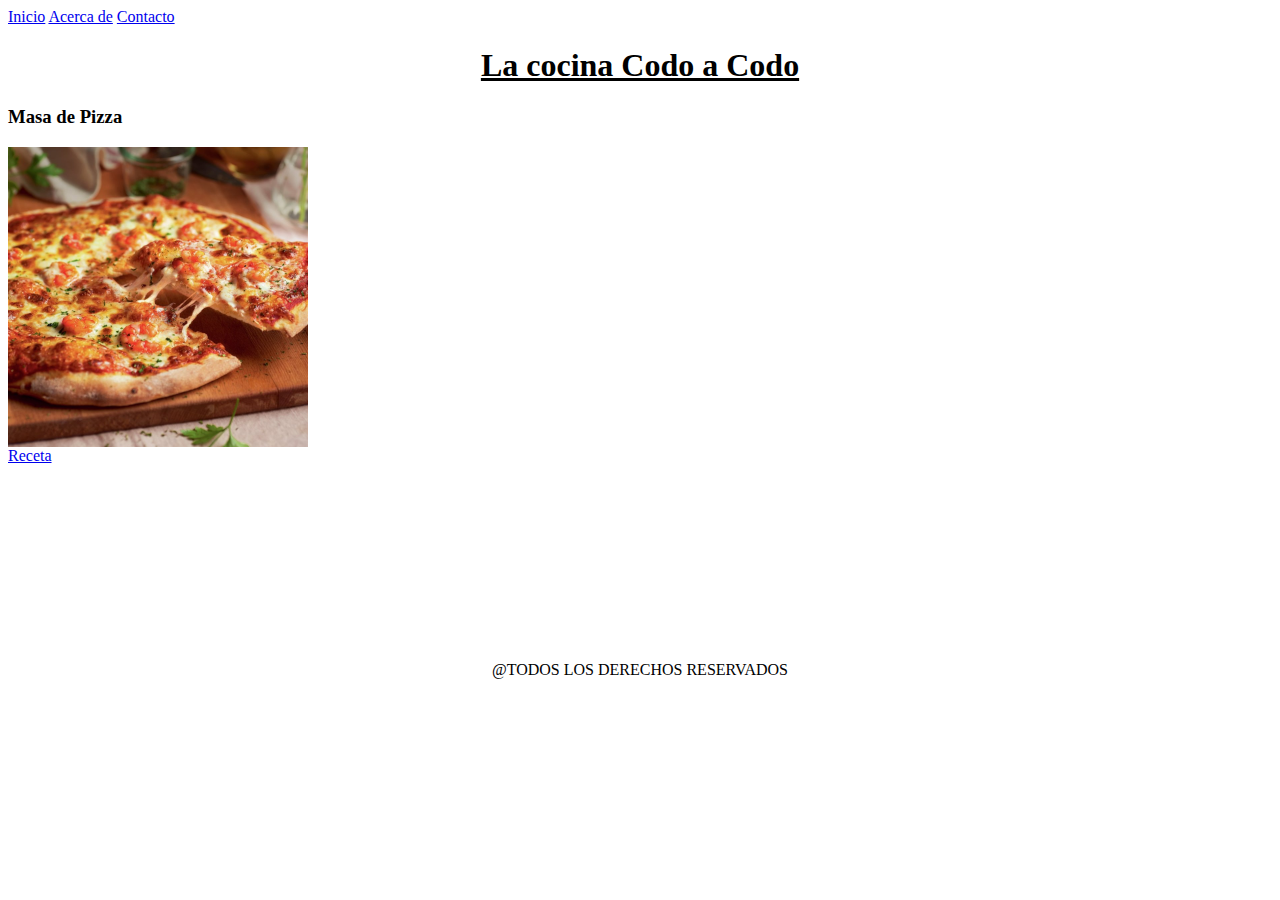
==== index.html @ 2e3a92b3 "subida de archivos fuera de carpeta paginadecocina" ====
<!DOCTYPE html>
<html lang="en">
<head>
    <meta charset="UTF-8">
    <meta name="viewport" content="width=device-width, initial-scale=1.0">
    <title>La cocina Codo a Codo</title>
</head>
<body>
    <header>
        <nav>
            <a href="index.html">Inicio</a>
            <a href="acercade.html">Acerca de</a>
            <a href="contacto.html">Contacto</a>
        </nav>
        <h1 align="center"><b><u>La cocina Codo a Codo</u></b></h1>
    </header>
    <main>
        <h3><b>Masa de Pizza</b></h3>
        <img src="imagenes/pizza.jpg" align="Center" width="300" height="300">
        <br>
        <a href="receta.html">Receta</a>
        <br><br><br><br><br><br><br><br><br><br>
    </main>        
    <footer align="center">
        <br>
       <p>@TODOS LOS DERECHOS RESERVADOS</p>
        <br>
    </footer>
</body>
</body>

</html>
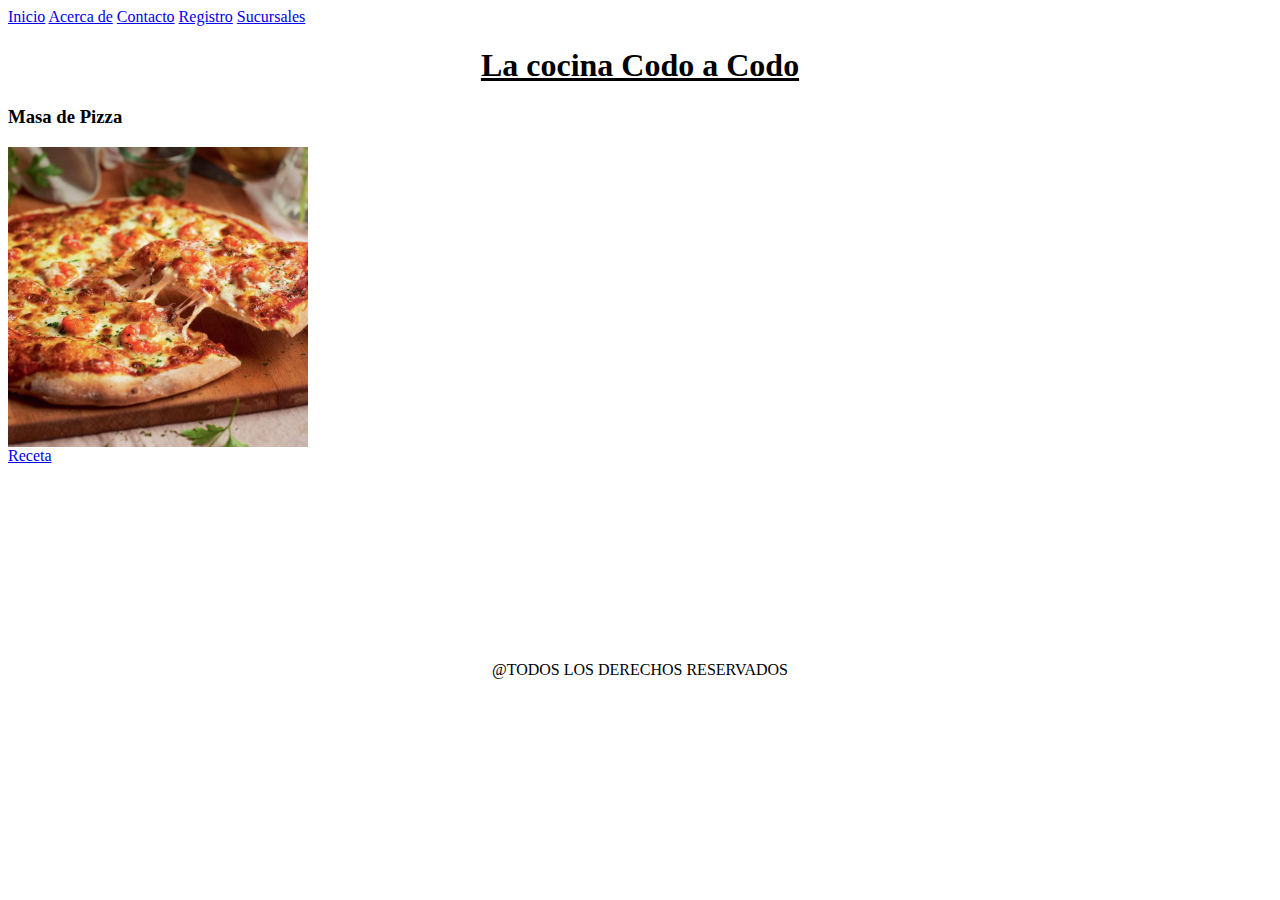
==== commit 47b840e8: "construi pagina registro y otras modificaciones" ====
--- a/index.html
+++ b/index.html
@@ -4,6 +4,7 @@
     <meta charset="UTF-8">
     <meta name="viewport" content="width=device-width, initial-scale=1.0">
     <title>La cocina Codo a Codo</title>
+    <link rel="icon" href="imagenes/pizza.ico">
 </head>
 <body>
     <header>
@@ -11,6 +12,8 @@
             <a href="index.html">Inicio</a>
             <a href="acercade.html">Acerca de</a>
             <a href="contacto.html">Contacto</a>
+            <a href="registro.html">Registro</a>
+            <a href="sucursales.html">Sucursales</a>
         </nav>
         <h1 align="center"><b><u>La cocina Codo a Codo</u></b></h1>
     </header>
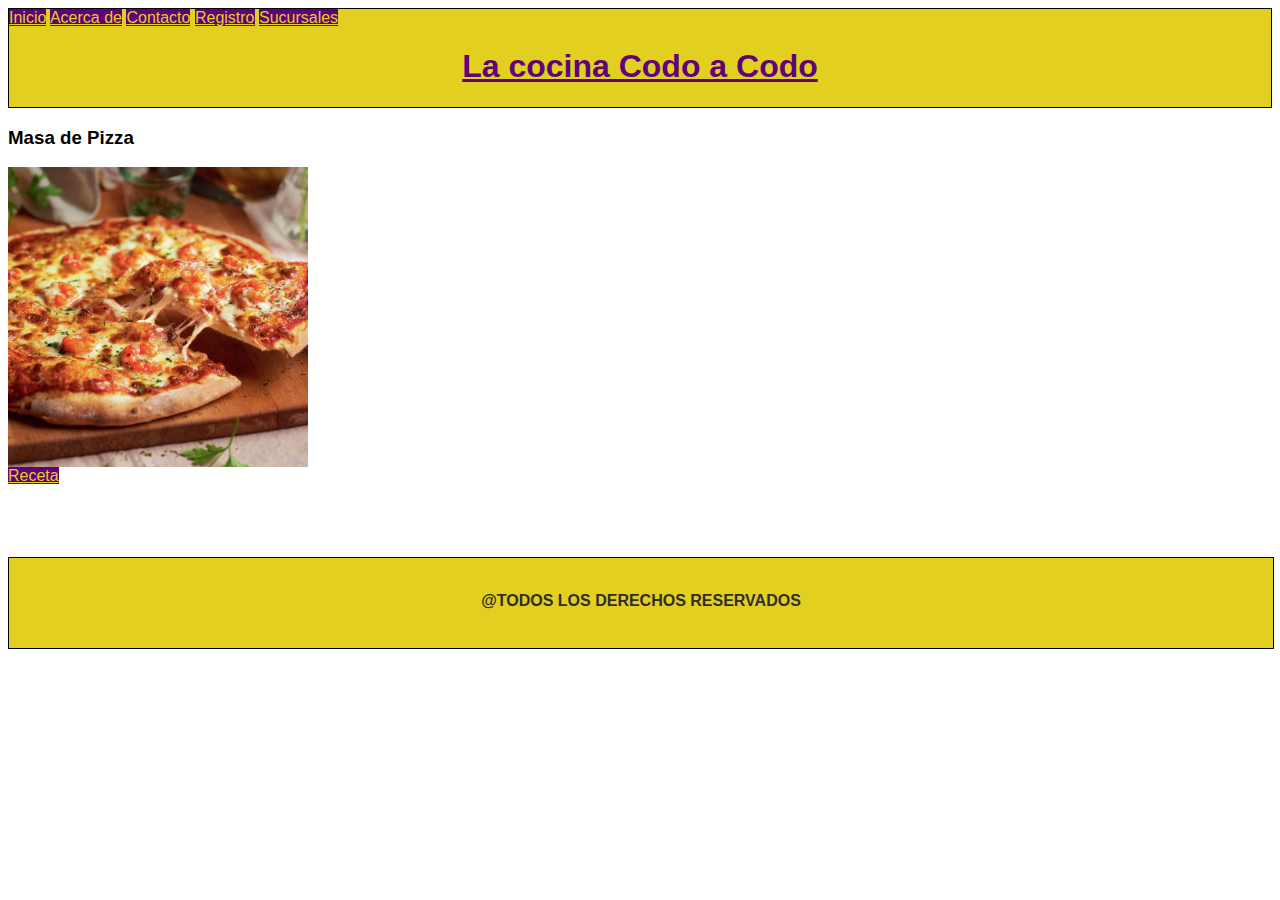
==== commit 2364a375: "agregue archivo css" ====
--- a/index.html
+++ b/index.html
@@ -5,6 +5,7 @@
     <meta name="viewport" content="width=device-width, initial-scale=1.0">
     <title>La cocina Codo a Codo</title>
     <link rel="icon" href="imagenes/pizza.ico">
+    <link rel="stylesheet" href="styles.css" />
 </head>
 <body>
     <header>
@@ -22,9 +23,9 @@
         <img src="imagenes/pizza.jpg" align="Center" width="300" height="300">
         <br>
         <a href="receta.html">Receta</a>
-        <br><br><br><br><br><br><br><br><br><br>
+        <br><br><br><br><br>
     </main>        
-    <footer align="center">
+    <footer>
         <br>
        <p>@TODOS LOS DERECHOS RESERVADOS</p>
         <br>
--- a/styles.css
+++ b/styles.css
@@ -0,0 +1,57 @@
+
+header {
+    font-family: 'Red Hat Display', sans-serif;
+    text-align: center;
+    color: rgb(95, 3, 123);
+    background-color: rgb(226, 207, 32);
+    border: 1px solid black;
+  }
+  nav {
+    text-align: left;
+  }
+  body {
+    font-family: 'Red Hat Display', sans-serif;
+  }
+  a {
+        color: rgb(226, 207, 32);
+    background-color: rgb(95, 3, 123);
+  }
+  a:link {
+    color: rgb(226, 207, 32)
+  }
+  
+  a:visited {
+    color: #ad9f63;
+  }
+  
+  a:focus {
+    border-bottom: 1px solid;
+    background: #e498cd;
+  }
+  
+  a:hover {
+    border-bottom: 1px solid;
+    background: #bd4baf;
+  }
+  
+  a:active {
+    background: #f09cd5;
+    
+  }
+  
+  p {
+    color: rgb(47, 46, 46);
+  }
+ 
+  footer {
+    font-family: 'Red Hat Display', sans-serif;
+    text-align: center;
+    font-weight: bold;
+    position: relative;
+    bottom: 0;
+    width: 100%;
+    height: 90px;
+    color: rgb(95, 3, 123);
+    background-color: rgb(226, 207, 32);
+    border: 1px solid black;
+  }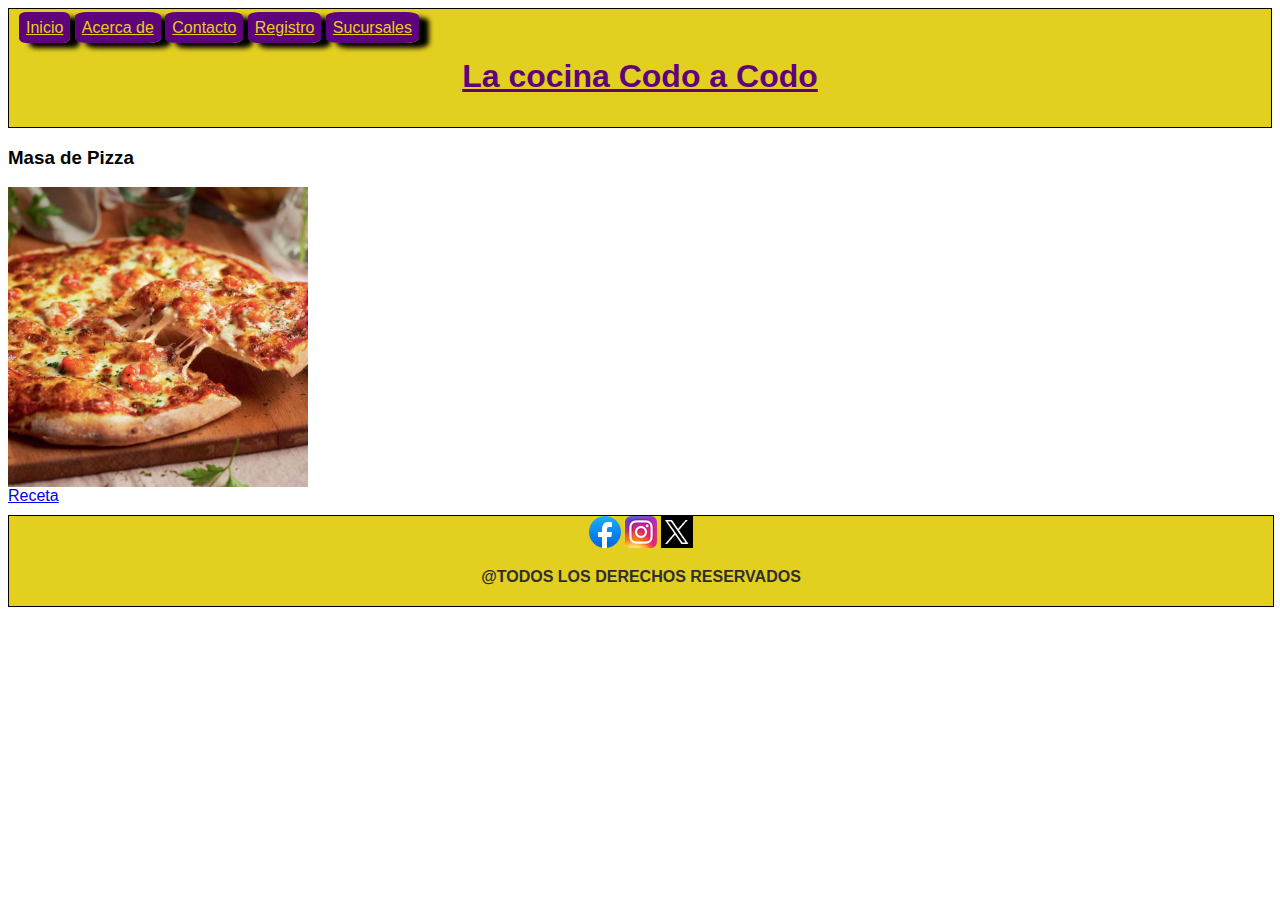
==== commit a013b8db: "agregue iconos redes, animacion NUEVA SUCURSAL y video en tabla" ====
--- a/index.html
+++ b/index.html
@@ -1,5 +1,6 @@
 <!DOCTYPE html>
 <html lang="en">
+
 <head>
     <meta charset="UTF-8">
     <meta name="viewport" content="width=device-width, initial-scale=1.0">
@@ -7,28 +8,31 @@
     <link rel="icon" href="imagenes/pizza.ico">
     <link rel="stylesheet" href="styles.css" />
 </head>
+
 <body>
     <header>
         <nav>
-            <a href="index.html">Inicio</a>
-            <a href="acercade.html">Acerca de</a>
-            <a href="contacto.html">Contacto</a>
-            <a href="registro.html">Registro</a>
-            <a href="sucursales.html">Sucursales</a>
+            <a class=link-header href="index.html">Inicio</a>
+            <a class=link-header href="acercade.html">Acerca de</a>
+            <a class=link-header href="contacto.html">Contacto</a>
+            <a class=link-header href="registro.html">Registro</a>
+            <a class=link-header href="sucursales.html">Sucursales</a>
         </nav>
-        <h1 align="center"><b><u>La cocina Codo a Codo</u></b></h1>
+        <h1><b><u>La cocina Codo a Codo</u></b></h1>
     </header>
     <main>
         <h3><b>Masa de Pizza</b></h3>
         <img src="imagenes/pizza.jpg" align="Center" width="300" height="300">
         <br>
         <a href="receta.html">Receta</a>
-        <br><br><br><br><br>
-    </main>        
+
+    </main>
     <footer>
-        <br>
-       <p>@TODOS LOS DERECHOS RESERVADOS</p>
-        <br>
+        <a href="https://www.facebook.com"><img src="imagenes/icono fb.ico"></a>
+        <a href="https://www.instagram.com"><img src="imagenes/icono instagram.ico"></a>
+        <a href="https://www.twitter.com"><img src="imagenes/icono tw.ico"></a>
+        <p>@TODOS LOS DERECHOS RESERVADOS</p>
+
     </footer>
 </body>
 </body>
--- a/styles.css
+++ b/styles.css
@@ -1,57 +1,99 @@
+header {
+  font-family: 'Red Hat Display', sans-serif;
+  text-align: center;
+  color: rgb(95, 3, 123);
+  background-color: rgb(226, 207, 32);
+  border: 1px solid black;
+  padding: 10px;
+}
 
-header {
-    font-family: 'Red Hat Display', sans-serif;
-    text-align: center;
-    color: rgb(95, 3, 123);
-    background-color: rgb(226, 207, 32);
-    border: 1px solid black;
+nav {
+  text-align: left;
+}
+
+body {
+  font-family: 'Red Hat Display', sans-serif;
+}
+
+.link-header {
+  color: rgb(226, 207, 32);
+  background-color: rgb(95, 3, 123);
+  padding: 7px;
+  border-radius: 15%;
+  box-shadow: 10px 5px 5px black;
+}
+
+.link-header:link {
+  color: rgb(226, 207, 32)
+}
+
+.link-header:visited {
+  color: #ad9f63;
+}
+
+.link-header:focus {
+  border-bottom: 1px solid;
+  background: #e498cd;
+}
+
+.link-header:hover {
+  border-bottom: 1px solid;
+  background: #bd4baf;
+}
+
+.link-header:active {
+  background: #f09cd5;
+}
+
+p {
+  color: rgb(47, 46, 46);
+}
+
+#receta{
+  display:inline-block;
+  vertical-align: top;
+  padding-left: 25px;
+
+}
+#video{
+  text-align: center;
+  display:inline-block;
+  vertical-align: top;
+  padding-left: 25px;
+
+}
+
+
+@keyframes colorchange {
+  from {
+    color: rgb(0, 0, 0);
+    background-color: white;
   }
-  nav {
-    text-align: left;
+
+  to {
+    color: rgb(255, 255, 255);
+    background-color: black;
   }
-  body {
-    font-family: 'Red Hat Display', sans-serif;
-  }
-  a {
-        color: rgb(226, 207, 32);
-    background-color: rgb(95, 3, 123);
-  }
-  a:link {
-    color: rgb(226, 207, 32)
-  }
-  
-  a:visited {
-    color: #ad9f63;
-  }
-  
-  a:focus {
-    border-bottom: 1px solid;
-    background: #e498cd;
-  }
-  
-  a:hover {
-    border-bottom: 1px solid;
-    background: #bd4baf;
-  }
-  
-  a:active {
-    background: #f09cd5;
-    
-  }
-  
-  p {
-    color: rgb(47, 46, 46);
-  }
- 
-  footer {
-    font-family: 'Red Hat Display', sans-serif;
-    text-align: center;
-    font-weight: bold;
-    position: relative;
-    bottom: 0;
-    width: 100%;
-    height: 90px;
-    color: rgb(95, 3, 123);
-    background-color: rgb(226, 207, 32);
-    border: 1px solid black;
-  }+}
+
+#nueva {
+  font-weight: 700;
+
+  padding: 5px;
+  animation: colorchange 4s infinite;
+
+}
+
+footer {
+  font-family: 'Red Hat Display', sans-serif;
+  text-align: center;
+  font-weight: bold;
+  position: relative;
+  margin-top: 10px;
+  bottom: 0;
+  width: 100%;
+  height: 90px;
+  color: rgb(95, 3, 123);
+  background-color: rgb(226, 207, 32);
+  border: 1px solid black;
+}